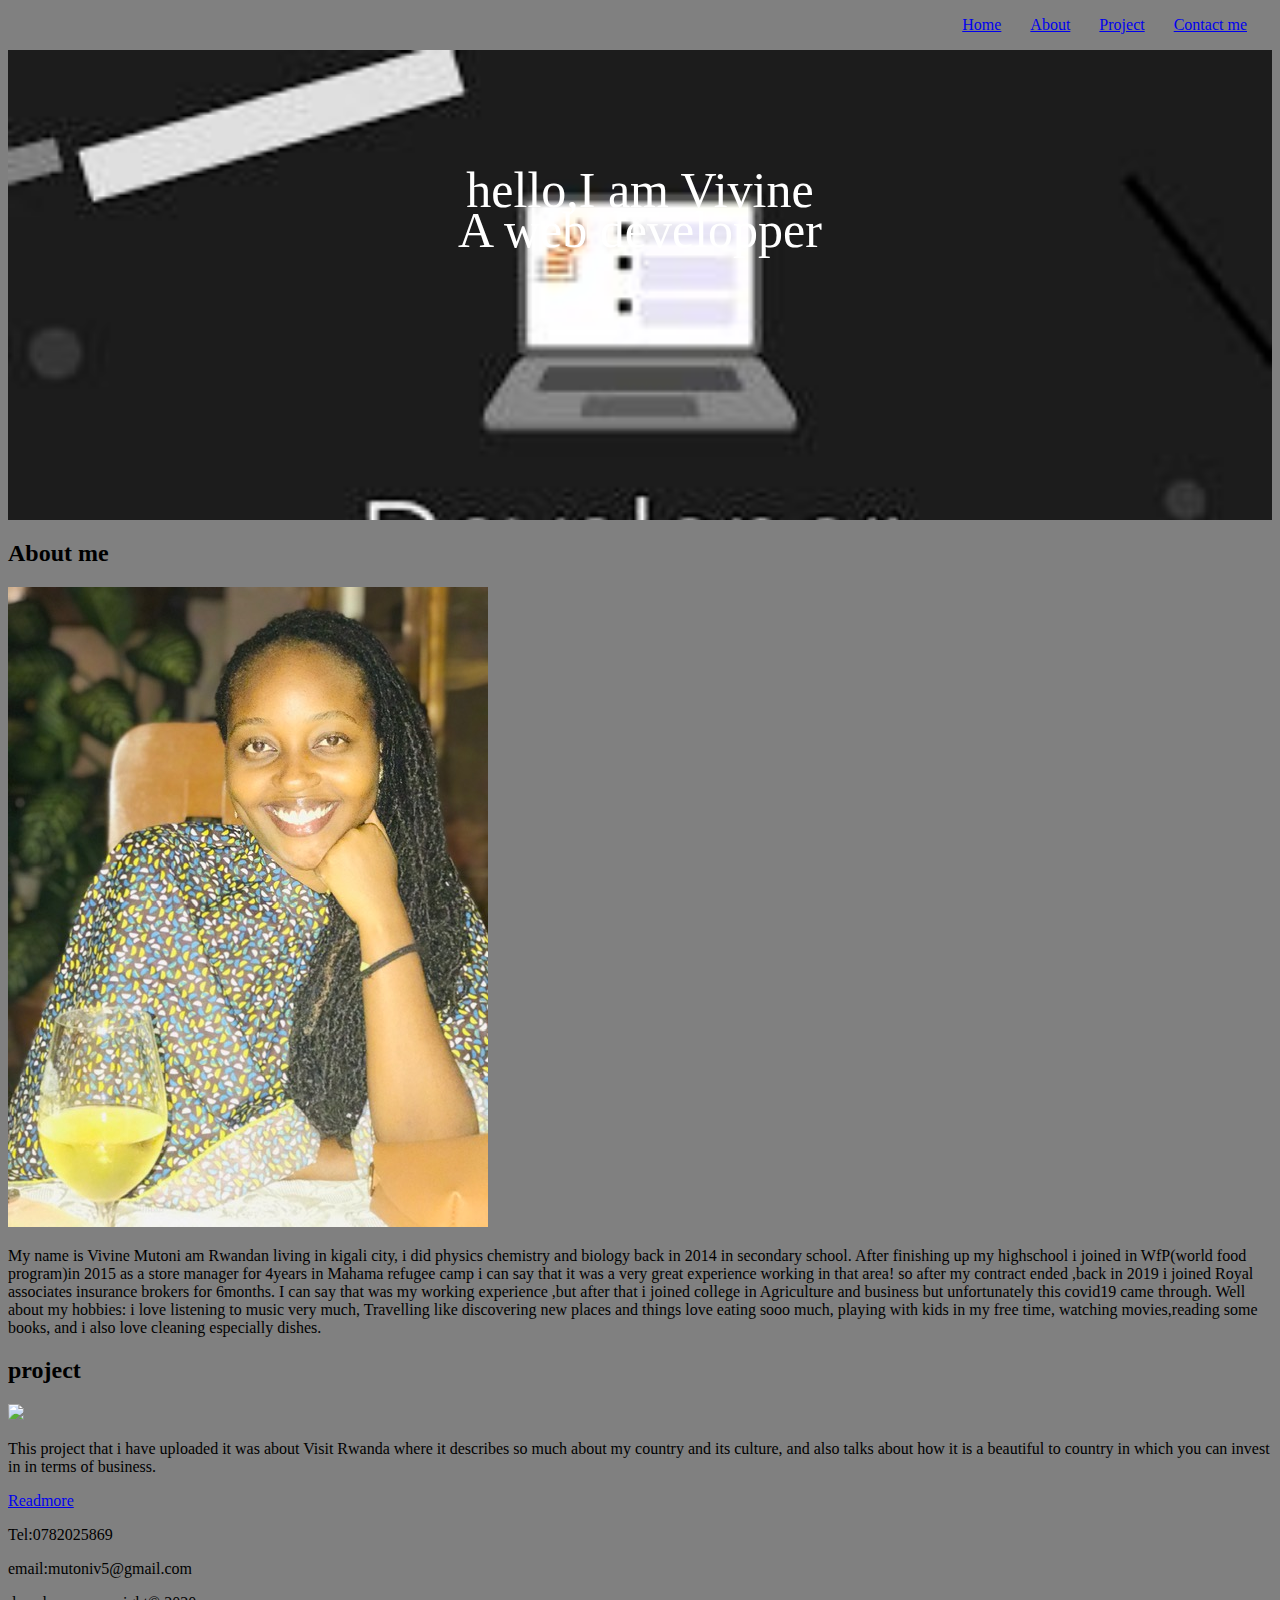
==== portfolio.html @ 4aa7ebcd "add the background image to the introduction" ====
<!DOCTYPE html>
<html lang="en">

<head>
    <meta charset="UTF-8">
    <meta name="viewport" content="width=device-width, initial-scale=1.0">
    <title>Document</title>
    <link rel="stylesheet" href="css/styles.css" type="text/css">
</head>

<body>
    <nav>
        <div class="menu">
            <ul>
                <li><a href="#welcome">Home</a></li>
                <li><a href="#about">About</a></li>
                <li><a href="#project">Project</a></li>
                <li><a href="#contact">Contact me</a></li>
            </ul>
        </div>
    </nav>
    <div id="welcome">
        <p class="introduction">hello,I am Vivine<br> A web developper</p>
    </div>

    <div id="container">
        <h2>About me</h2>
        <div class="my-profile-pic"><img src="images/vivi.JPG " alt="my image" /></div>
        <p>My name is Vivine Mutoni am Rwandan living in kigali city,
            i did physics chemistry and biology back in 2014 in secondary school.
            After finishing up my highschool i joined in WfP(world food program)in 2015 as a store manager for 4years
            in Mahama refugee camp i can say that it was a very great experience working in that area!
            so after my contract ended ,back in 2019 i joined Royal associates insurance brokers for 6months.
            I can say that was my working experience ,but after that i joined college in Agriculture and business
            but unfortunately this covid19 came through.

            Well about my hobbies: i love listening to music very much, Travelling like discovering new places and
            things
            love eating sooo much, playing with kids in my free time, watching movies,reading some books,
            and i also love cleaning especially dishes.
        </p>
    

    <section id="project" class="project">
        <h2>project</h2>
        <div class="single-project"> <img src="x-special/nautilus-clipboard
        copy
        file:///home/wecode/Documents/image
        ">
            <p>This project that i have uploaded it was about Visit Rwanda where it describes so much about
                my country and its culture, and also talks about how it is a beautiful to country in which you
                can invest in in terms of business.
            </p>
            <a href="https://repl.it/student/submissions/13925052">Readmore</a>
        </div>
    </section>
    <section>
        <p>Tel:0782025869</p>
        <P>email:mutoniv5@gmail.com</P>
    </section>
    </div>
    <footer>done by me copyright&copy; 2020</footer>

</body>

</html>
---- css/styles.css ----
body {
background-color: grey;
}
.introduction {
    line-height: 40px;
    text-align: center;
}
nav {
    text-align: right;
    width: 100%;
}
nav ul li {
    display: inline-block;
    list-style:none;
    padding-right: 25px;
}
#welcome {
    background-image: url("./../images/images.jpeg");
    height: 400px;
    background-repeat: no-repeat;
    background-size: cover;
    color: white;
    font-size: 50px;
    padding-top: 70px;
}
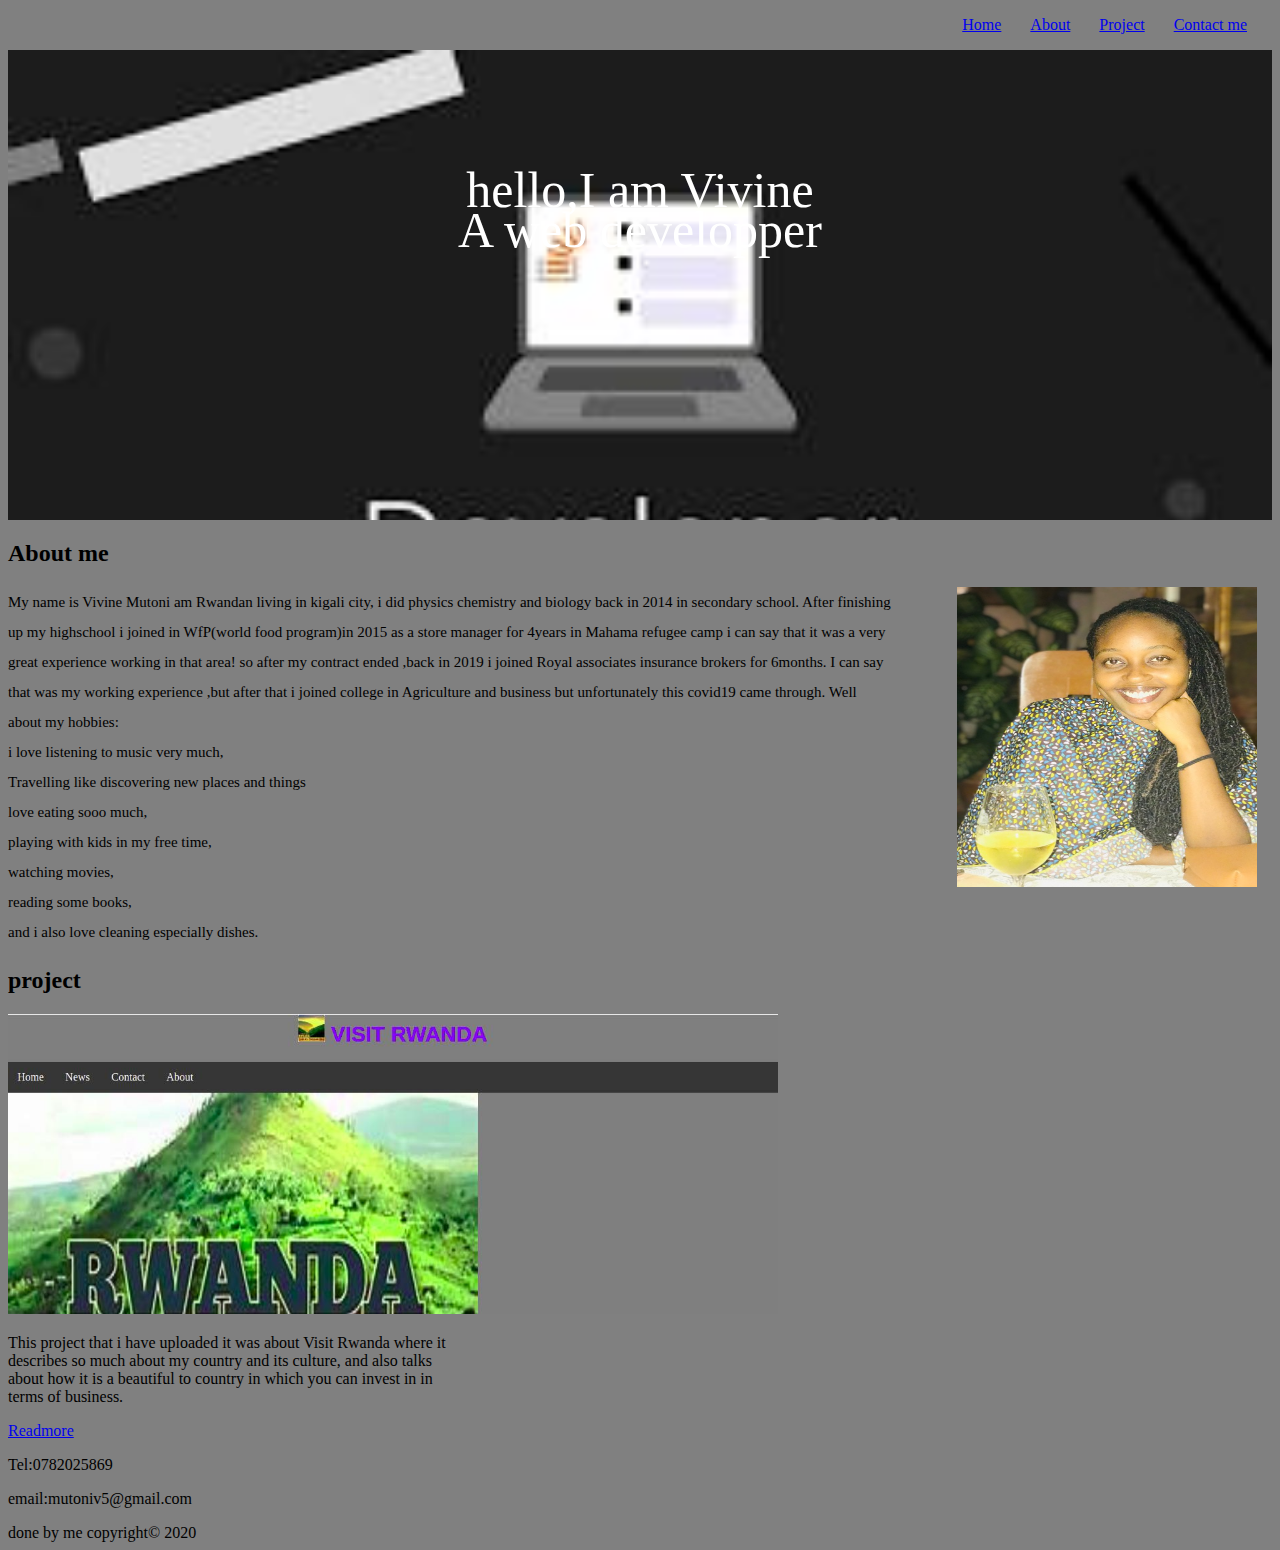
==== commit b6d803af: "add styles to the projects images" ====
--- a/portfolio.html
+++ b/portfolio.html
@@ -24,40 +24,39 @@
     </div>
 
     <div id="container">
-        <h2>About me</h2>
-        <div class="my-profile-pic"><img src="images/vivi.JPG " alt="my image" /></div>
-        <p>My name is Vivine Mutoni am Rwandan living in kigali city,
-            i did physics chemistry and biology back in 2014 in secondary school.
-            After finishing up my highschool i joined in WfP(world food program)in 2015 as a store manager for 4years
-            in Mahama refugee camp i can say that it was a very great experience working in that area!
-            so after my contract ended ,back in 2019 i joined Royal associates insurance brokers for 6months.
-            I can say that was my working experience ,but after that i joined college in Agriculture and business
-            but unfortunately this covid19 came through.
+        <div id="about">
+            <h2>About me</h2>
+            <div class="my-profile-pic"><img src="images/vivi.JPG " alt="my image" /></div>
+            <p class="description">My name is Vivine Mutoni am Rwandan living in kigali city,
+                i did physics chemistry and biology back in 2014 in secondary school.
+                After finishing up my highschool i joined in WfP(world food program)in 2015 as a store manager for
+                4years
+                in Mahama refugee camp i can say that it was a very great experience working in that area!
+                so after my contract ended ,back in 2019 i joined Royal associates insurance brokers for 6months.
+                I can say that was my working experience ,but after that i joined college in Agriculture and business
+                but unfortunately this covid19 came through.
 
-            Well about my hobbies: i love listening to music very much, Travelling like discovering new places and
-            things
-            love eating sooo much, playing with kids in my free time, watching movies,reading some books,
-            and i also love cleaning especially dishes.
-        </p>
-    
+                Well about my hobbies: <br>i love listening to music very much,<br> Travelling like discovering new places and
+                things <br>love eating sooo much,<br> playing with kids in my free time, <br>watching movies,<br>reading some books,<br>
+                and i also love cleaning especially dishes.
+            </p>
+        </div>
 
-    <section id="project" class="project">
-        <h2>project</h2>
-        <div class="single-project"> <img src="x-special/nautilus-clipboard
-        copy
-        file:///home/wecode/Documents/image
-        ">
-            <p>This project that i have uploaded it was about Visit Rwanda where it describes so much about
-                my country and its culture, and also talks about how it is a beautiful to country in which you
-                can invest in in terms of business.
-            </p>
-            <a href="https://repl.it/student/submissions/13925052">Readmore</a>
-        </div>
-    </section>
-    <section>
-        <p>Tel:0782025869</p>
-        <P>email:mutoniv5@gmail.com</P>
-    </section>
+
+        <section id="project" class="project">
+            <h2>project</h2>
+            <div class="single-project"> <img src="images/pro1.jpg">
+                <p id="project">This project that i have uploaded it was about Visit Rwanda where it describes so much about
+                    my country and its culture, and also talks about how it is a beautiful to country in which you
+                    can invest in in terms of business.
+                </p>
+                <a href="https://repl.it/student/submissions/13925052">Readmore</a>
+            </div>
+        </section>
+        <section>
+            <p>Tel:0782025869</p>
+            <P>email:mutoniv5@gmail.com</P>
+        </section>
     </div>
     <footer>done by me copyright&copy; 2020</footer>
 
--- a/css/styles.css
+++ b/css/styles.css
@@ -15,11 +15,27 @@
     padding-right: 25px;
 }
 #welcome {
-    background-image: url("./../images/images.jpeg");
+    background-image:url("./../images/images.jpeg");
     height: 400px;
     background-repeat: no-repeat;
     background-size: cover;
     color: white;
     font-size: 50px;
     padding-top: 70px;
+}#about img {
+    width: 300px;
+    height: 300px;
+    margin-right: 15px;
+    float: right;
+}
+.description {
+    line-height:30px;
+    width:70%;
+    font-size: 15px;
+}.single-project img {
+height: 300px;
+width: 350;
+}
+#project {
+    width:60%;
 }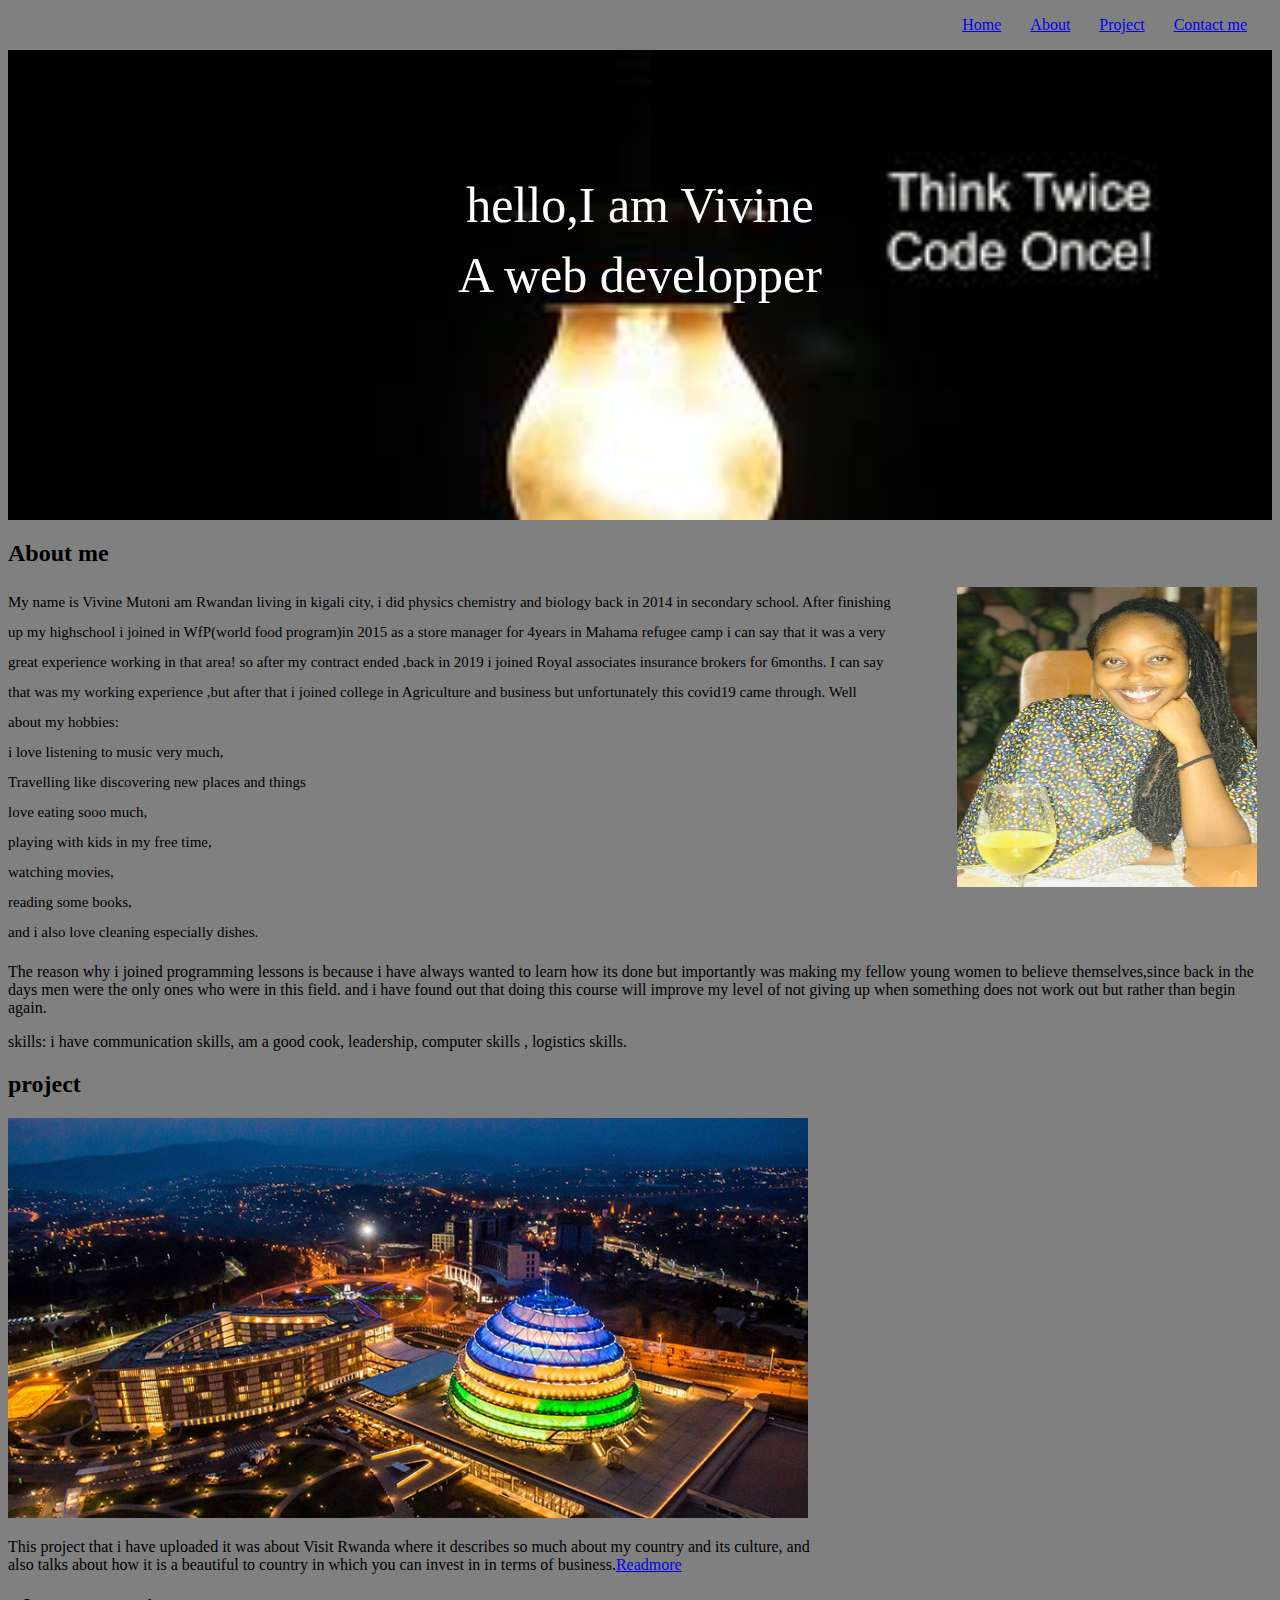
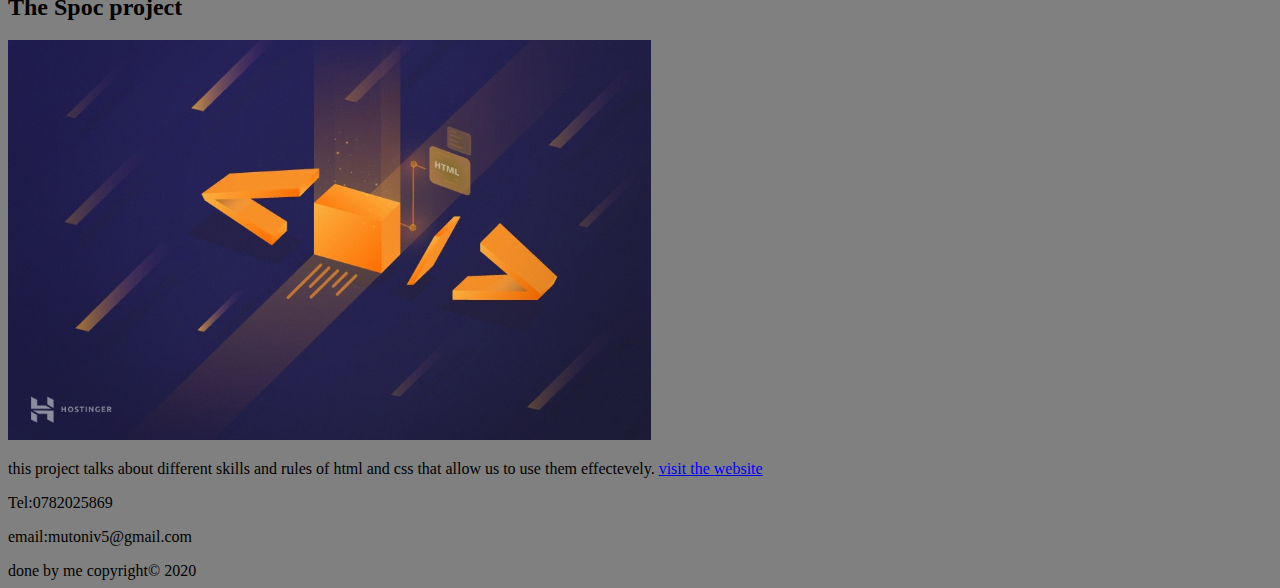
==== commit 295bc4e8: "add the footer section" ====
--- a/portfolio.html
+++ b/portfolio.html
@@ -36,21 +36,41 @@
                 I can say that was my working experience ,but after that i joined college in Agriculture and business
                 but unfortunately this covid19 came through.
 
-                Well about my hobbies: <br>i love listening to music very much,<br> Travelling like discovering new places and
-                things <br>love eating sooo much,<br> playing with kids in my free time, <br>watching movies,<br>reading some books,<br>
+                Well about my hobbies: <br>i love listening to music very much,<br> Travelling like discovering new
+                places and
+                things <br>love eating sooo much,<br> playing with kids in my free time, <br>watching movies,<br>reading
+                some books,<br>
                 and i also love cleaning especially dishes.
             </p>
+            <p>The reason why i joined programming lessons is because i have always wanted to learn how its done
+                but importantly was making my fellow young women to believe themselves,since back in the days men were
+                the only ones
+                who were in this field. and i have found out that doing this course will improve my level of not giving
+                up when something
+                does not work out but rather than begin again.
+            <P>skills: i have communication skills, am a good cook, leadership, computer skills ,
+                logistics skills.
+            </P>
         </div>
 
 
         <section id="project" class="project">
             <h2>project</h2>
-            <div class="single-project"> <img src="images/pro1.jpg">
-                <p id="project">This project that i have uploaded it was about Visit Rwanda where it describes so much about
+            <div class="single-project"> <img src="images/convo.jpeg">
+                <p id="project">This project that i have uploaded it was about Visit Rwanda where it describes so much
+                    about
                     my country and its culture, and also talks about how it is a beautiful to country in which you
-                    can invest in in terms of business.
+                    can invest in in terms of business.<a
+                        href="https://repl.it/student/submissions/13925052">Readmore</a>
+
                 </p>
-                <a href="https://repl.it/student/submissions/13925052">Readmore</a>
+
+            </div>
+            <h2>The Spoc project</h2>
+            <div class="single-project"><img src="images/spoc.jpg">
+                <p id="project">this project talks about different skills and rules of html and css that allow us to use them effectevely.
+                    <a href="https://repl.it/student/submissions/13744718">visit the website</a>
+                </p>
             </div>
         </section>
         <section>
@@ -58,7 +78,7 @@
             <P>email:mutoniv5@gmail.com</P>
         </section>
     </div>
-    <footer>done by me copyright&copy; 2020</footer>
+    <footer> done by me copyright&copy; 2020</footer>
 
 </body>
 
--- a/css/styles.css
+++ b/css/styles.css
@@ -2,7 +2,7 @@
 background-color: grey;
 }
 .introduction {
-    line-height: 40px;
+    line-height: 70px;
     text-align: center;
 }
 nav {
@@ -33,9 +33,10 @@
     width:70%;
     font-size: 15px;
 }.single-project img {
-height: 300px;
-width: 350;
+height: 400px;
+width: 450;
 }
 #project {
-    width:60%;
+    width:80%;
+    
 }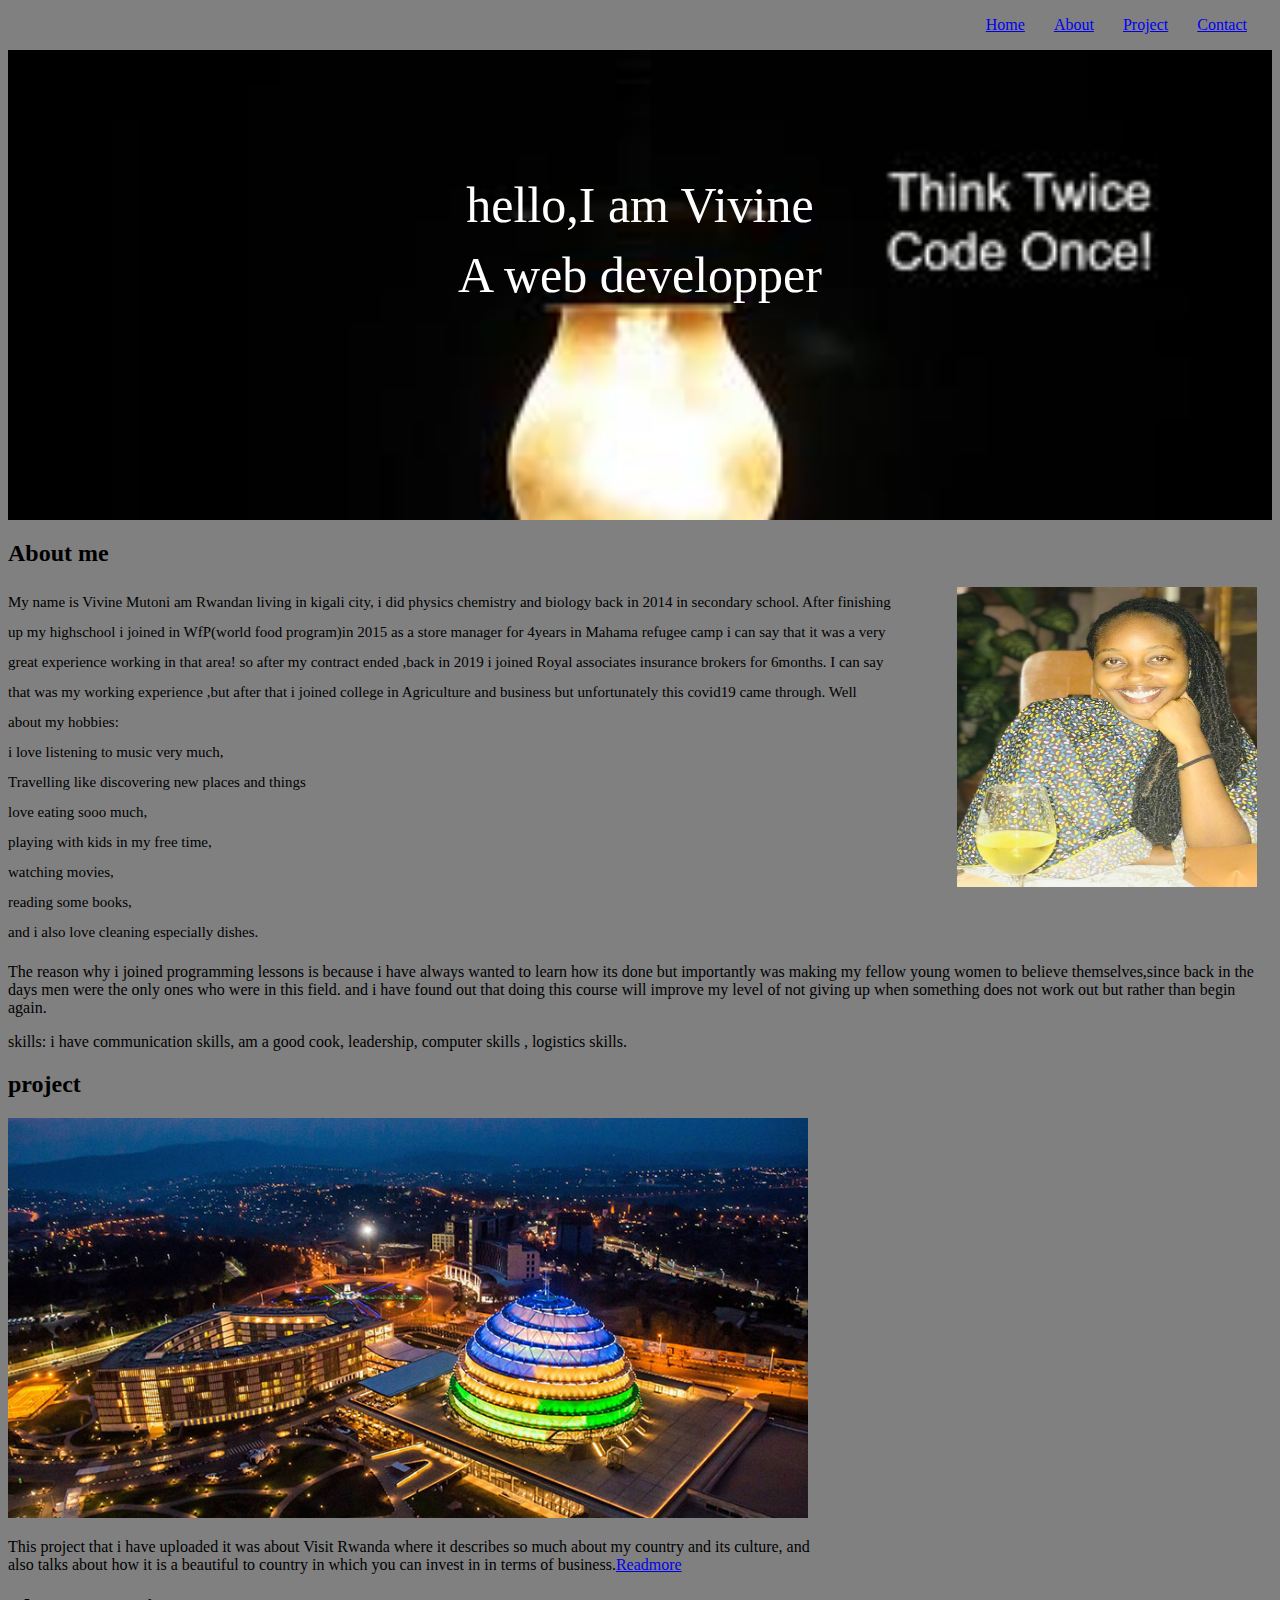
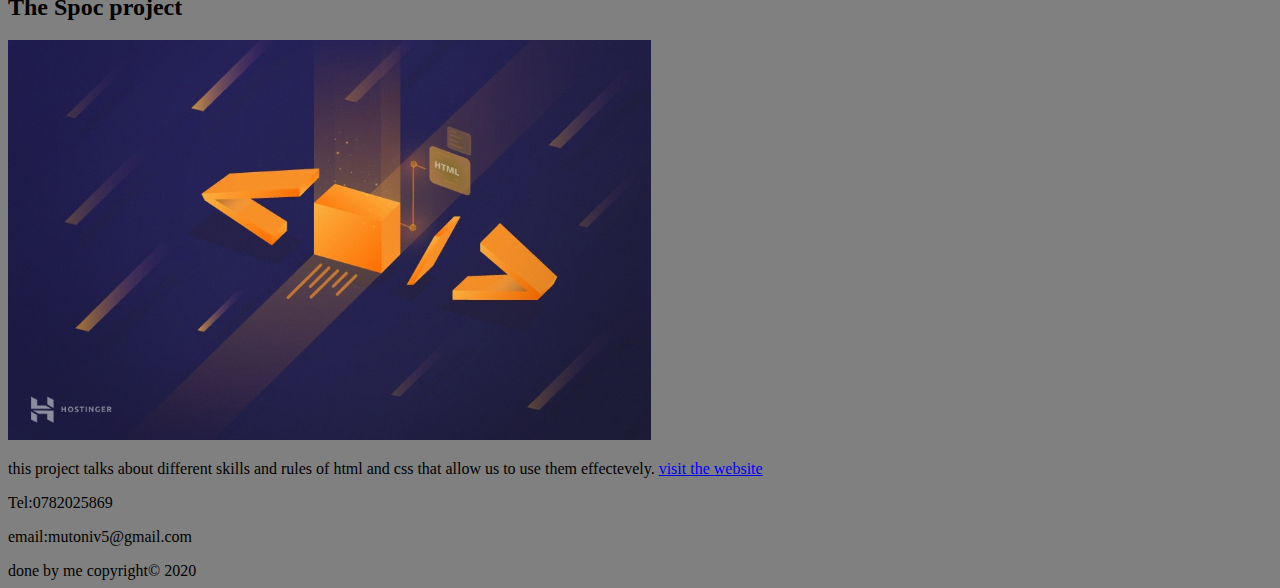
==== commit f56f37e7: "add the navigation bar" ====
--- a/portfolio.html
+++ b/portfolio.html
@@ -15,7 +15,7 @@
                 <li><a href="#welcome">Home</a></li>
                 <li><a href="#about">About</a></li>
                 <li><a href="#project">Project</a></li>
-                <li><a href="#contact">Contact me</a></li>
+                <li><a href="#contact">Contact </a></li>
             </ul>
         </div>
     </nav>
--- a/css/styles.css
+++ b/css/styles.css
@@ -29,7 +29,7 @@
     float: right;
 }
 .description {
-    line-height:30px;
+    line-height: 30px;
     width:70%;
     font-size: 15px;
 }.single-project img {
@@ -37,6 +37,6 @@
 width: 450;
 }
 #project {
-    width:80%;
+    width: 80%;
     
 }